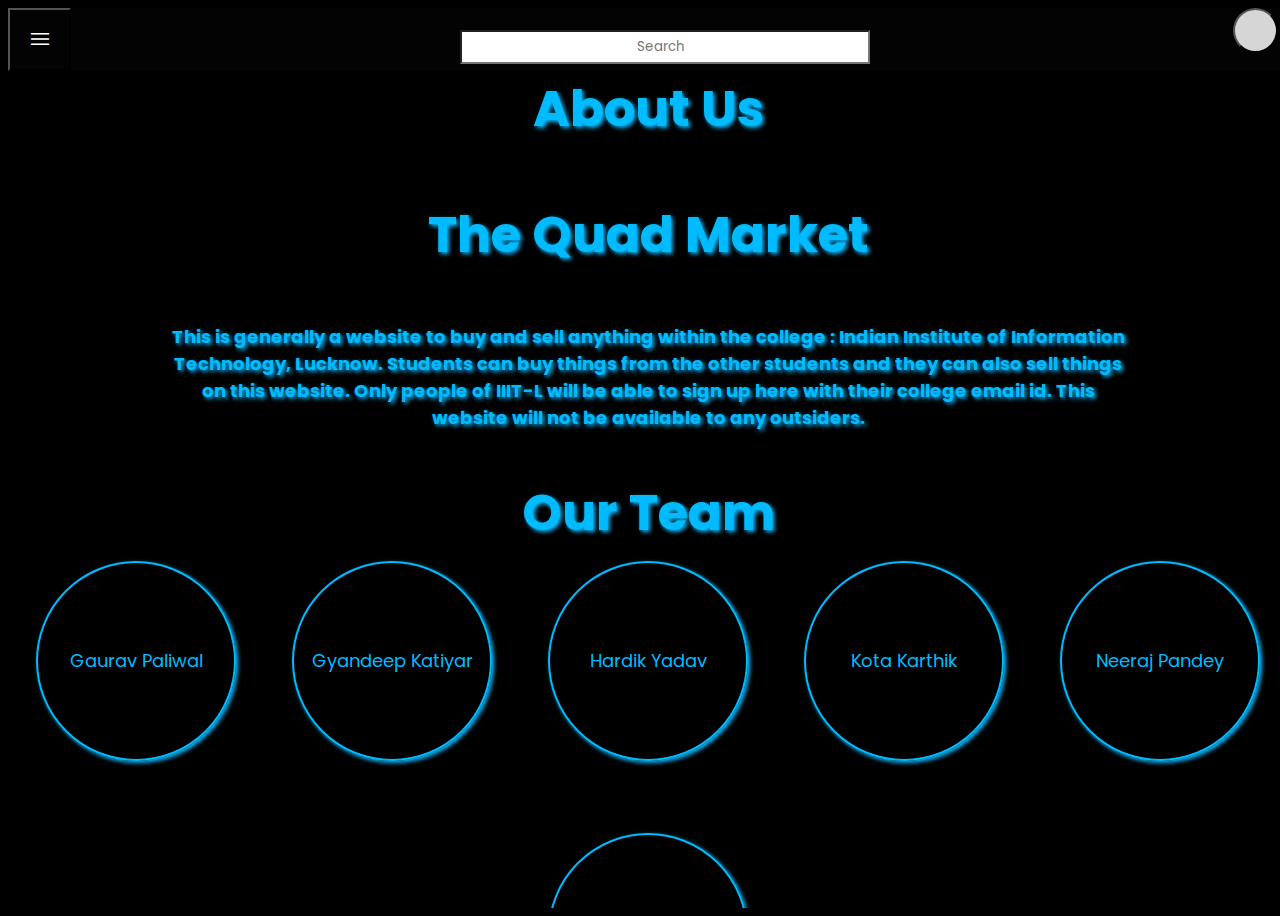
==== about.html @ bf9d8c2d "Deploying web development project on github" ====
<!DOCTYPE html>
<html lang="en">

<head>
    <meta charset="UTF-8">
    <meta http-equiv="X-UA-Compatible" content="IE=edge">
    <meta name="viewport" content="width=device-width, initial-scale=1.0">
    <link rel="preconnect" href="https://fonts.googleapis.com">
    <link rel="preconnect" href="https://fonts.gstatic.com" crossorigin>
    <link href="https://fonts.googleapis.com/css2?family=Poppins:wght@200&display=swap" rel="stylesheet">
        <link rel="stylesheet"
            href="https://fonts.googleapis.com/css2?family=Material+Symbols+Outlined:opsz,wght,FILL,GRAD@20..48,100..700,0..1,-50..200" />
    <title>Document</title>
    <style>
        *{
            font-family:  'Poppins', 'sans-serif';
            box-sizing: border-box;
        }

        body {
            overflow: hidden;
            background-color: black;
            font-size: 2vh;
        }

        .material-symbols-outlined {
            font-variation-settings:
                'FILL' 0,
                'wght' 400,
                'GRAD' 0,
                'opsz' 48
        }

        .material-symbols-outlined.inc {
            font-size: 20vw;
            color: rgb(200, 200, 200);
            cursor: pointer;
        }

        .container {
            /* margin: 50px; */
            display: grid;
            height: 100vh;
            width: 100vw;
            grid-template-columns: repeat(8, 1fr);
            grid-template-rows: minmax(20px, 7vh) repeat(4, 1fr);
            overflow: hidden;
        }

        .top {
            grid-row: 1/1;
            grid-column: 1/-1;
            justify-content: center;
            background-color: rgb(3, 3, 3);
            z-index: 999;
            /* border: solid white 2px; */
        }

        .navigation {
            grid-row: 2/-1;
            grid-column: 1/3;
            background-color: rgb(5, 5, 5);
            font-size: 2rem;
            padding-left: 2vw;
            padding-top: 1vh;
            color: white;
            opacity: 0.9;
            z-index: 8;
            /* border: solid white 2px; */
        }

        .search {
            width: 40vw;
            min-height: 5vh;
            display: inline-block;
            border-radius: 5px;
            /* background-color: green; */
            margin-left: 30vw;
        }

        .search input {
            display: inline-block;
            width: 80%;
            min-height: 3vh;
            margin-left: auto;
            margin-right: -5px;
            background-color: white;
            text-align: center;
            padding: 5px;
            padding-left: 10px;
            color: black;
        }

        /* .search button {
            min-height: 4vh;
            border: 1px solid black;
            cursor: pointer;
            border-radius: 0 50% 50% 0;
            width: 5%;
            background-color: #50717b;

        }

        .search button:hover {
            background-color: rgb(150, 150, 150);
        }

        .search button:active {
            background-color: rgb(200, 200, 200);
        } */

        .main {
            grid-column: 1/-1;
            grid-row: 2/-1;
            background-color: black;
            display: flex;
            overflow-x: hidden;
            overflow-y: scroll;
            justify-content: center;
            align-items: center;
            flex-wrap: wrap;
            padding-bottom: 50px;
            z-index: 9;
        }

        img {
            border-radius: 5px;
        }

        .ac {
            /* display: inline-block; */
            float: right;
            width: 5vh;
            height: 5vh;
            background-color: hsl(0, 0%, 84%);
            border-radius: 50%;
            margin-right: 10px;
        }

        .ac:hover {
            background-color: gray;
            cursor: pointer;
        }

        ul {
            list-style-type: none;
            display: flex;
            flex-direction: column;
            justify-content: space-evenly;
            height: 80%;
        }
        .log-in {
            background-image: linear-gradient(to right, rgb(41, 161, 41) 0%, rgb(41, 161, 41) 30%, rgb(5,5,5) 30%, rgb(5,5,5) 100%);
        }
        .sign-up {
            background-image: linear-gradient(to right, rgb(0,187,255) 0%, rgb(0,187,255) 40%, rgb(5,5,5) 40%, rgb(5,5,5) 100%);
        }
        a {
            text-decoration: none;
            color: white;
        }
        li {
            color: rgb(200, 200, 200);
            font-weight: 200;
        }

        li:hover {
            background-color: rgb(20, 20, 20);
            color: white;
            cursor: pointer;
            border-radius: 2%;

        }

        li:active {
            background-color: #50717b;
        }

        .fmenu {
            height: 100%;
            width: 7vh;
            background-color: rgb(3, 3, 3);
            color: white;
            font-size: 2rem;
            cursor: pointer;
        }

        ::-webkit-scrollbar {
            width: 10px;
        }

        /* Track */
        ::-webkit-scrollbar-track {
            background: black;
        }

        /* Handle */
        ::-webkit-scrollbar-thumb {
            background: #888;
        }

        /* Handle on hover */
        ::-webkit-scrollbar-thumb:hover {
            background: #555;
        }

        @media (max-width: 1200px) {

            .material-symbols-outlined.inc {
                font-size: 200px;
                color: rgb(200, 200, 200);
                cursor: pointer;
            }

            .search button {
                width: 20px;
            }

            .main {
                grid-column: 1/-1;
            }

            .navigation {
                grid-column: 1/8;
            }
        }






        .container1 {
            height: 544px;
            width: 100%;
            
            display: flex;
            flex-direction: row;
            flex-wrap: wrap;
            justify-content: space-around;
            align-items: center;
            align-items: stretch;
        }

        .item {
            border: 2px solid rgb(0, 187, 255);
            box-shadow: 2px 2px 4px rgb(0, 187, 255);
            color: rgb(0, 187, 255);
            margin: 10px;
            padding: 3px;
            width: 200px;
            height: 200px;
            display: flex;
            justify-content: center;
            align-items: center;
            border-radius: 100%;
            transition: 0.7s;
        }
        .about p{
            font-size: 50px;
color: rgb(0, 187, 255);
text-shadow: 2px 2px 4px rgb(0, 187, 255);
text-align: center;
        }
        .aboutc{
            width: 75%;
            margin: auto;
        }
        .about {
            width: 50%;
        }
        .aboutt {
            width: 100%;
            margin-top: 2%;
        }
        .about p{
            font-size: 50px;
color: rgb(0, 187, 255);
text-shadow: 2px 2px 4px rgb(0, 187, 255);
text-align: center;
font-weight: bolder;
margin: auto;
transition: 0.3s;
        }
        .aboutc p{
            color: rgb(0, 187, 255);
text-shadow: 2px 2px 4px  rgb(0, 187, 255);
text-align: center; 
font-weight: bolder; 
transition: 0.3s;
        }
        .aboutt p{
            font-size: 50px;
color: rgb(0, 187, 255);
text-shadow: 2px 2px 4px rgb(0, 187, 255);
text-align: center;
font-weight: bolder;
margin: auto;
transition: 0.3s;
        }
        
        .item:hover{
background-color: rgb(0, 187, 255);
border: 2px solid white;
box-shadow: 2px 2px 4px white;
color: black;

        }
        .about p:hover{
          transform: scale(1.25);
        }
        .aboutt p:hover{
          transform: scale(1.25);
        }
        .tqm{
           font-size: 50px; 
        }
        .tqm:hover{
            transform: scale(1.25); 
        }
       
    </style>
</head>

<body>
    <div class="container">
        <div class="top">
            <button class="fmenu" onclick="fold()"><span class="material-symbols-outlined">menu</span></button>
            <div class="search">
                <input type="search" placeholder="Search" id="search" oninput="search()">
                <!-- <button type="submit" onclick="search()">🔎</button> -->
            </div>
            <button class="ac"></button>
        </div>
        <div class="navigation">
            <ul>
                <a href="index.html">
                    <li>Home</li>
                </a>
                <a href="products.html">
                    <li>Products</li>
                </a>
                <a href="gallery.html">
                    <li>Gallery</li>
                </a>
                <a href="contactus.html">
                    <li>Contact</li>
                </a>
                <a href="about.html">
                    <li>About</li>
                </a>
                <a href="login.html">
                    <li class="log-in">Log In</li>
                </a>
                <a href="signup.html">
                    <li class="sign-up">Sign Up</li>
                </a>
            </ul>
        </div>
        <div class="main">

            <div class="about">
                <p>About Us</p>
            </div>
            <div class="aboutc">
                <p class="tqm">The Quad Market</p>
                <p>This is generally a website to buy and sell anything within the college : Indian Institute of Information Technology, Lucknow.
                     Students can buy things from the other students and they can also sell things on this website. Only people of IIIT-L will be able to sign up here 
                     with their college email id. This website will not be available to any outsiders.
                     </p>
            </div>
            <div class="aboutt">
                <p>Our Team</p>
            </div>
            <div class="container1">
                <div class="item" id="item1">Gaurav Paliwal</div>
                <div class="item" id="item2">Gyandeep Katiyar</div>
                <div class="item" id="item3">Hardik Yadav</div>
                <div class="item" id="item4">Kota Karthik</div>
                <div class="item" id="item5">Neeraj Pandey</div>
                <div class="item" id="item6">Vansh Khare</div>
        
        
            </div>

        </div>
    </div>

    <script>
        function fold() {
            const sym = document.querySelector('.material-symbols-outlined');
            const nav = document.querySelector('.navigation');
            const main = document.querySelector('.main');
            if (sym.textContent == 'menu') {
                sym.textContent = 'close';
                // nav.style.gridColumn=0/1;
                main.style.filter = 'blur(5px)';
                nav.style.zIndex = '10';
                // main.style.gridColumn='1/-1';
            }
            else {
                sym.textContent = 'menu';
                main.style.filter = 'blur(0px)'
                nav.style.zIndex = '8';
                // main.style.gridColumn='1/-1';
            }
        }
    </script>
</body>


</html>
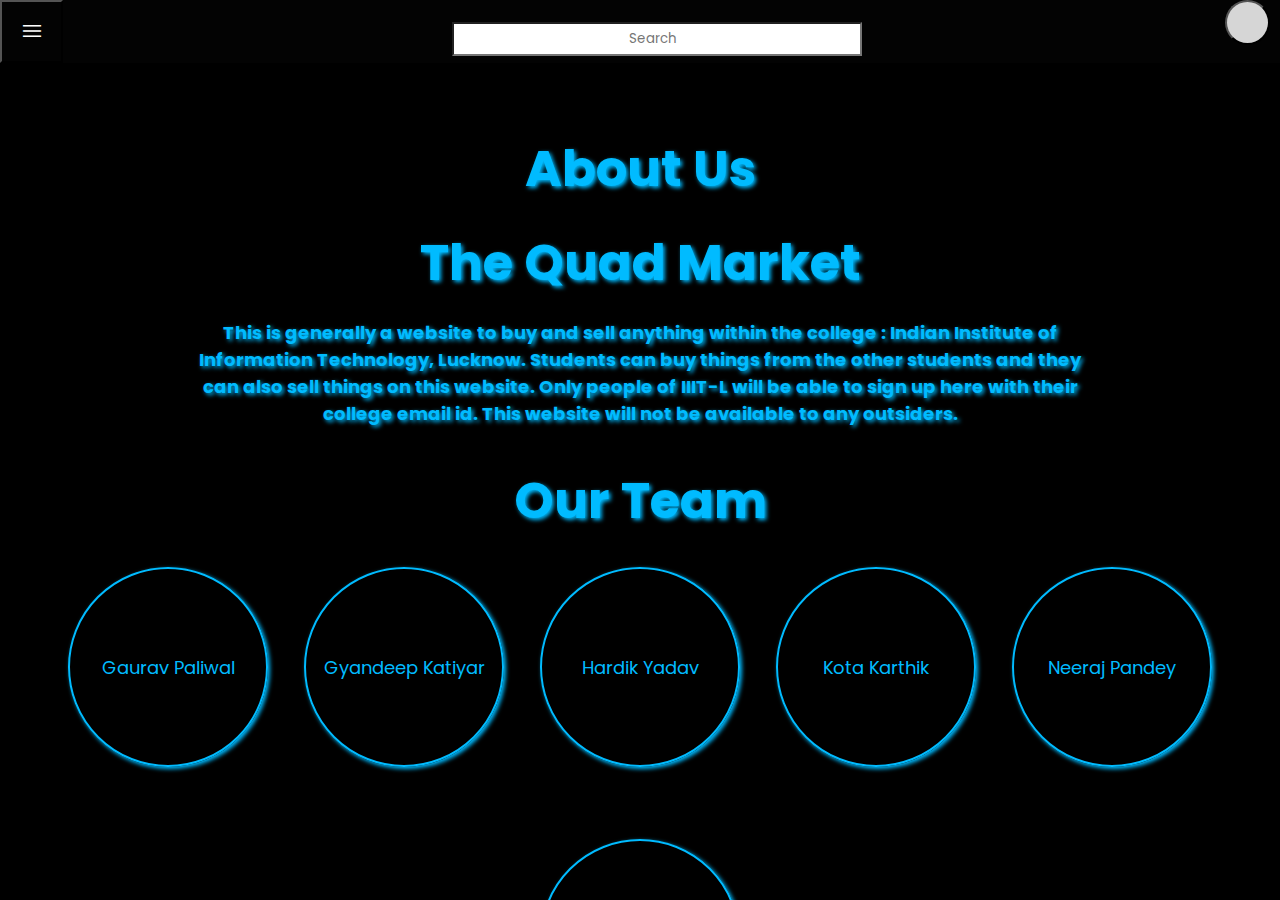
==== commit 18682e60: "Reduced code repetition by creating styles.css" ====
--- a/about.html
+++ b/about.html
@@ -8,232 +8,25 @@
     <link rel="preconnect" href="https://fonts.googleapis.com">
     <link rel="preconnect" href="https://fonts.gstatic.com" crossorigin>
     <link href="https://fonts.googleapis.com/css2?family=Poppins:wght@200&display=swap" rel="stylesheet">
-        <link rel="stylesheet"
-            href="https://fonts.googleapis.com/css2?family=Material+Symbols+Outlined:opsz,wght,FILL,GRAD@20..48,100..700,0..1,-50..200" />
-    <title>Document</title>
+    <link rel="stylesheet"
+        href="https://fonts.googleapis.com/css2?family=Material+Symbols+Outlined:opsz,wght,FILL,GRAD@20..48,100..700,0..1,-50..200" />
+    <title>About</title>
+    <link rel="stylesheet" href="styles.css">
     <style>
-        *{
-            font-family:  'Poppins', 'sans-serif';
+        * {
+            font-family: 'Poppins', 'sans-serif';
             box-sizing: border-box;
         }
 
-        body {
-            overflow: hidden;
-            background-color: black;
-            font-size: 2vh;
-        }
-
-        .material-symbols-outlined {
-            font-variation-settings:
-                'FILL' 0,
-                'wght' 400,
-                'GRAD' 0,
-                'opsz' 48
-        }
-
-        .material-symbols-outlined.inc {
-            font-size: 20vw;
-            color: rgb(200, 200, 200);
-            cursor: pointer;
-        }
-
-        .container {
-            /* margin: 50px; */
-            display: grid;
-            height: 100vh;
-            width: 100vw;
-            grid-template-columns: repeat(8, 1fr);
-            grid-template-rows: minmax(20px, 7vh) repeat(4, 1fr);
-            overflow: hidden;
-        }
-
-        .top {
-            grid-row: 1/1;
-            grid-column: 1/-1;
-            justify-content: center;
-            background-color: rgb(3, 3, 3);
-            z-index: 999;
-            /* border: solid white 2px; */
-        }
-
-        .navigation {
-            grid-row: 2/-1;
-            grid-column: 1/3;
-            background-color: rgb(5, 5, 5);
-            font-size: 2rem;
-            padding-left: 2vw;
-            padding-top: 1vh;
-            color: white;
-            opacity: 0.9;
-            z-index: 8;
-            /* border: solid white 2px; */
-        }
-
-        .search {
-            width: 40vw;
-            min-height: 5vh;
-            display: inline-block;
-            border-radius: 5px;
-            /* background-color: green; */
-            margin-left: 30vw;
-        }
-
-        .search input {
-            display: inline-block;
-            width: 80%;
-            min-height: 3vh;
-            margin-left: auto;
-            margin-right: -5px;
-            background-color: white;
-            text-align: center;
-            padding: 5px;
-            padding-left: 10px;
-            color: black;
-        }
-
-        /* .search button {
-            min-height: 4vh;
-            border: 1px solid black;
-            cursor: pointer;
-            border-radius: 0 50% 50% 0;
-            width: 5%;
-            background-color: #50717b;
-
-        }
-
-        .search button:hover {
-            background-color: rgb(150, 150, 150);
-        }
-
-        .search button:active {
-            background-color: rgb(200, 200, 200);
-        } */
-
         .main {
-            grid-column: 1/-1;
-            grid-row: 2/-1;
-            background-color: black;
-            display: flex;
-            overflow-x: hidden;
-            overflow-y: scroll;
-            justify-content: center;
-            align-items: center;
-            flex-wrap: wrap;
-            padding-bottom: 50px;
-            z-index: 9;
-        }
-
-        img {
-            border-radius: 5px;
-        }
-
-        .ac {
-            /* display: inline-block; */
-            float: right;
-            width: 5vh;
-            height: 5vh;
-            background-color: hsl(0, 0%, 84%);
-            border-radius: 50%;
-            margin-right: 10px;
-        }
-
-        .ac:hover {
-            background-color: gray;
-            cursor: pointer;
-        }
-
-        ul {
-            list-style-type: none;
-            display: flex;
-            flex-direction: column;
-            justify-content: space-evenly;
-            height: 80%;
-        }
-        .log-in {
-            background-image: linear-gradient(to right, rgb(41, 161, 41) 0%, rgb(41, 161, 41) 30%, rgb(5,5,5) 30%, rgb(5,5,5) 100%);
-        }
-        .sign-up {
-            background-image: linear-gradient(to right, rgb(0,187,255) 0%, rgb(0,187,255) 40%, rgb(5,5,5) 40%, rgb(5,5,5) 100%);
-        }
-        a {
-            text-decoration: none;
-            color: white;
-        }
-        li {
-            color: rgb(200, 200, 200);
-            font-weight: 200;
-        }
-
-        li:hover {
-            background-color: rgb(20, 20, 20);
-            color: white;
-            cursor: pointer;
-            border-radius: 2%;
-
-        }
-
-        li:active {
-            background-color: #50717b;
-        }
-
-        .fmenu {
-            height: 100%;
-            width: 7vh;
-            background-color: rgb(3, 3, 3);
-            color: white;
-            font-size: 2rem;
-            cursor: pointer;
-        }
-
-        ::-webkit-scrollbar {
-            width: 10px;
-        }
-
-        /* Track */
-        ::-webkit-scrollbar-track {
-            background: black;
-        }
-
-        /* Handle */
-        ::-webkit-scrollbar-thumb {
-            background: #888;
-        }
-
-        /* Handle on hover */
-        ::-webkit-scrollbar-thumb:hover {
-            background: #555;
-        }
-
-        @media (max-width: 1200px) {
-
-            .material-symbols-outlined.inc {
-                font-size: 200px;
-                color: rgb(200, 200, 200);
-                cursor: pointer;
-            }
-
-            .search button {
-                width: 20px;
-            }
-
-            .main {
-                grid-column: 1/-1;
-            }
-
-            .navigation {
-                grid-column: 1/8;
-            }
-        }
-
-
-
-
-
+            display: block;
+            padding: 50px;
+        }
 
         .container1 {
             height: 544px;
             width: 100%;
-            
+            margin-top: 2vh;
             display: flex;
             flex-direction: row;
             flex-wrap: wrap;
@@ -256,69 +49,85 @@
             border-radius: 100%;
             transition: 0.7s;
         }
-        .about p{
-            font-size: 50px;
-color: rgb(0, 187, 255);
-text-shadow: 2px 2px 4px rgb(0, 187, 255);
-text-align: center;
-        }
-        .aboutc{
+
+        .about p {
+            font-size: 50px;
+            color: rgb(0, 187, 255);
+            text-shadow: 2px 2px 4px rgb(0, 187, 255);
+            text-align: center;
+        }
+
+        .aboutc {
             width: 75%;
             margin: auto;
-        }
+            margin-top: 2vh;
+        }
+
         .about {
             width: 50%;
-        }
+            margin-left: auto;
+            margin-right: auto;
+            margin-top: 2vh;
+        }
+
         .aboutt {
             width: 100%;
             margin-top: 2%;
-        }
-        .about p{
-            font-size: 50px;
-color: rgb(0, 187, 255);
-text-shadow: 2px 2px 4px rgb(0, 187, 255);
-text-align: center;
-font-weight: bolder;
-margin: auto;
-transition: 0.3s;
-        }
-        .aboutc p{
-            color: rgb(0, 187, 255);
-text-shadow: 2px 2px 4px  rgb(0, 187, 255);
-text-align: center; 
-font-weight: bolder; 
-transition: 0.3s;
-        }
-        .aboutt p{
-            font-size: 50px;
-color: rgb(0, 187, 255);
-text-shadow: 2px 2px 4px rgb(0, 187, 255);
-text-align: center;
-font-weight: bolder;
-margin: auto;
-transition: 0.3s;
-        }
-        
-        .item:hover{
-background-color: rgb(0, 187, 255);
-border: 2px solid white;
-box-shadow: 2px 2px 4px white;
-color: black;
-
-        }
-        .about p:hover{
-          transform: scale(1.25);
-        }
-        .aboutt p:hover{
-          transform: scale(1.25);
-        }
-        .tqm{
-           font-size: 50px; 
-        }
-        .tqm:hover{
-            transform: scale(1.25); 
-        }
-       
+            margin-top: 4vh;
+        }
+
+        .about p {
+            font-size: 50px;
+            color: rgb(0, 187, 255);
+            text-shadow: 2px 2px 4px rgb(0, 187, 255);
+            text-align: center;
+            font-weight: bolder;
+            margin: auto;
+            transition: 0.3s;
+        }
+
+        .aboutc p {
+            color: rgb(0, 187, 255);
+            text-shadow: 2px 2px 4px rgb(0, 187, 255);
+            text-align: center;
+            font-weight: bolder;
+            transition: 0.3s;
+        }
+
+        .aboutt p {
+            font-size: 50px;
+            color: rgb(0, 187, 255);
+            text-shadow: 2px 2px 4px rgb(0, 187, 255);
+            text-align: center;
+            font-weight: bolder;
+            margin: auto;
+            transition: 0.3s;
+        }
+
+        .item:hover {
+            background-color: rgb(0, 187, 255);
+            border: 2px solid white;
+            box-shadow: 2px 2px 4px white;
+            color: black;
+
+        }
+
+        .about p:hover {
+            transform: scale(1.25);
+        }
+
+        .aboutt p:hover {
+            transform: scale(1.25);
+        }
+
+        .tqm {
+            font-size: 50px;
+            margin-bottom: 2vh;
+        }
+
+        .tqm:hover {
+            transform: scale(1.25);
+        }
     </style>
 </head>
 
@@ -328,7 +137,6 @@
             <button class="fmenu" onclick="fold()"><span class="material-symbols-outlined">menu</span></button>
             <div class="search">
                 <input type="search" placeholder="Search" id="search" oninput="search()">
-                <!-- <button type="submit" onclick="search()">🔎</button> -->
             </div>
             <button class="ac"></button>
         </div>
@@ -364,10 +172,12 @@
             </div>
             <div class="aboutc">
                 <p class="tqm">The Quad Market</p>
-                <p>This is generally a website to buy and sell anything within the college : Indian Institute of Information Technology, Lucknow.
-                     Students can buy things from the other students and they can also sell things on this website. Only people of IIIT-L will be able to sign up here 
-                     with their college email id. This website will not be available to any outsiders.
-                     </p>
+                <p>This is generally a website to buy and sell anything within the college : Indian Institute of
+                    Information Technology, Lucknow.
+                    Students can buy things from the other students and they can also sell things on this website. Only
+                    people of IIIT-L will be able to sign up here
+                    with their college email id. This website will not be available to any outsiders.
+                </p>
             </div>
             <div class="aboutt">
                 <p>Our Team</p>
@@ -379,8 +189,6 @@
                 <div class="item" id="item4">Kota Karthik</div>
                 <div class="item" id="item5">Neeraj Pandey</div>
                 <div class="item" id="item6">Vansh Khare</div>
-        
-        
             </div>
 
         </div>
--- a/styles.css
+++ b/styles.css
@@ -0,0 +1,186 @@
+*,*::before,*::after {
+            margin: 0;
+            padding: 0;
+            font-family: 'Poppins', 'sans-serif';
+            box-sizing: border-box;
+        }
+
+body {
+    overflow: hidden;
+    background-color: black;
+    font-size: 2vh;
+}
+
+.material-symbols-outlined {
+    font-variation-settings:
+        'FILL' 0,
+        'wght' 400,
+        'GRAD' 0,
+        'opsz' 48
+}
+
+.material-symbols-outlined.inc {
+    font-size: 20vw;
+    color: rgb(200, 200, 200);
+    cursor: pointer;
+}
+
+.container {
+    display: grid;
+    height: 100vh;
+    width: 100vw;
+    grid-template-columns: repeat(8, 1fr);
+    grid-template-rows: minmax(20px, 7vh) repeat(4, 1fr);
+    overflow: hidden;
+}
+
+.top {
+    grid-row: 1/1;
+    grid-column: 1/-1;
+    justify-content: center;
+    background-color: rgb(3, 3, 3);
+    z-index: 999;
+}
+
+.navigation {
+    grid-row: 2/-1;
+    grid-column: 1/3;
+    background-color: rgb(5, 5, 5);
+    font-size: 2rem;
+    padding-left: 2vw;
+    padding-top: 1vh;
+    color: white;
+    opacity: 0.9;
+    z-index: 8;
+}
+
+.search {
+    width: 40vw;
+    min-height: 5vh;
+    display: inline-block;
+    border-radius: 5px;
+    /* background-color: green; */
+    margin-left: 30vw;
+}
+
+.search input {
+    display: inline-block;
+    width: 80%;
+    min-height: 3vh;
+    margin-left: auto;
+    margin-right: -5px;
+    background-color: white;
+    text-align: center;
+    padding: 5px;
+    padding-left: 10px;
+    color: black;
+}
+.main {
+    grid-column: 1/-1;
+    grid-row: 2/-1;
+    background-color: black;
+    display: flex;
+    overflow-x: hidden;
+    overflow-y: scroll;
+    justify-content: center;
+    align-items: center;
+    flex-wrap: wrap;
+    padding-bottom: 50px;
+    z-index: 9;
+}
+
+img {
+    border-radius: 5px;
+}
+
+.ac {
+    /* display: inline-block; */
+    float: right;
+    width: 5vh;
+    height: 5vh;
+    background-color: hsl(0, 0%, 84%);
+    border-radius: 50%;
+    margin-right: 10px;
+}
+
+.ac:hover {
+    background-color: gray;
+    cursor: pointer;
+}
+
+ul {
+    list-style-type: none;
+    display: flex;
+    flex-direction: column;
+    justify-content: space-evenly;
+    height: 80%;
+}
+.log-in {
+    background-image: linear-gradient(to right, rgb(41, 161, 41) 0%, rgb(41, 161, 41) 30%, rgb(5,5,5) 30%, rgb(5,5,5) 100%);
+}
+.sign-up {
+    background-image: linear-gradient(to right, rgb(0,187,255) 0%, rgb(0,187,255) 40%, rgb(5,5,5) 40%, rgb(5,5,5) 100%);
+}
+a {
+    text-decoration: none;
+    color: white;
+}
+li {
+    color: rgb(200, 200, 200);
+    font-weight: 200;
+}
+
+li:hover {
+    background-color: rgb(20, 20, 20);
+    color: white;
+    cursor: pointer;
+    border-radius: 2%;
+
+}
+
+li:active {
+    background-color: #50717b;
+}
+
+.fmenu {
+    height: 100%;
+    width: 7vh;
+    background-color: rgb(3, 3, 3);
+    color: white;
+    font-size: 2rem;
+    cursor: pointer;
+}
+
+::-webkit-scrollbar {
+    width: 10px;
+}
+
+/* Track */
+::-webkit-scrollbar-track {
+    background: black;
+}
+
+/* Handle */
+::-webkit-scrollbar-thumb {
+    background: #888;
+}
+
+/* Handle on hover */
+::-webkit-scrollbar-thumb:hover {
+    background: #555;
+}
+
+@media (max-width: 1200px) {
+
+    .search button {
+        width: 20px;
+    }
+
+    .main {
+        grid-column: 1/-1;
+    }
+
+    .navigation {
+        grid-column: 1/8;
+    }
+}